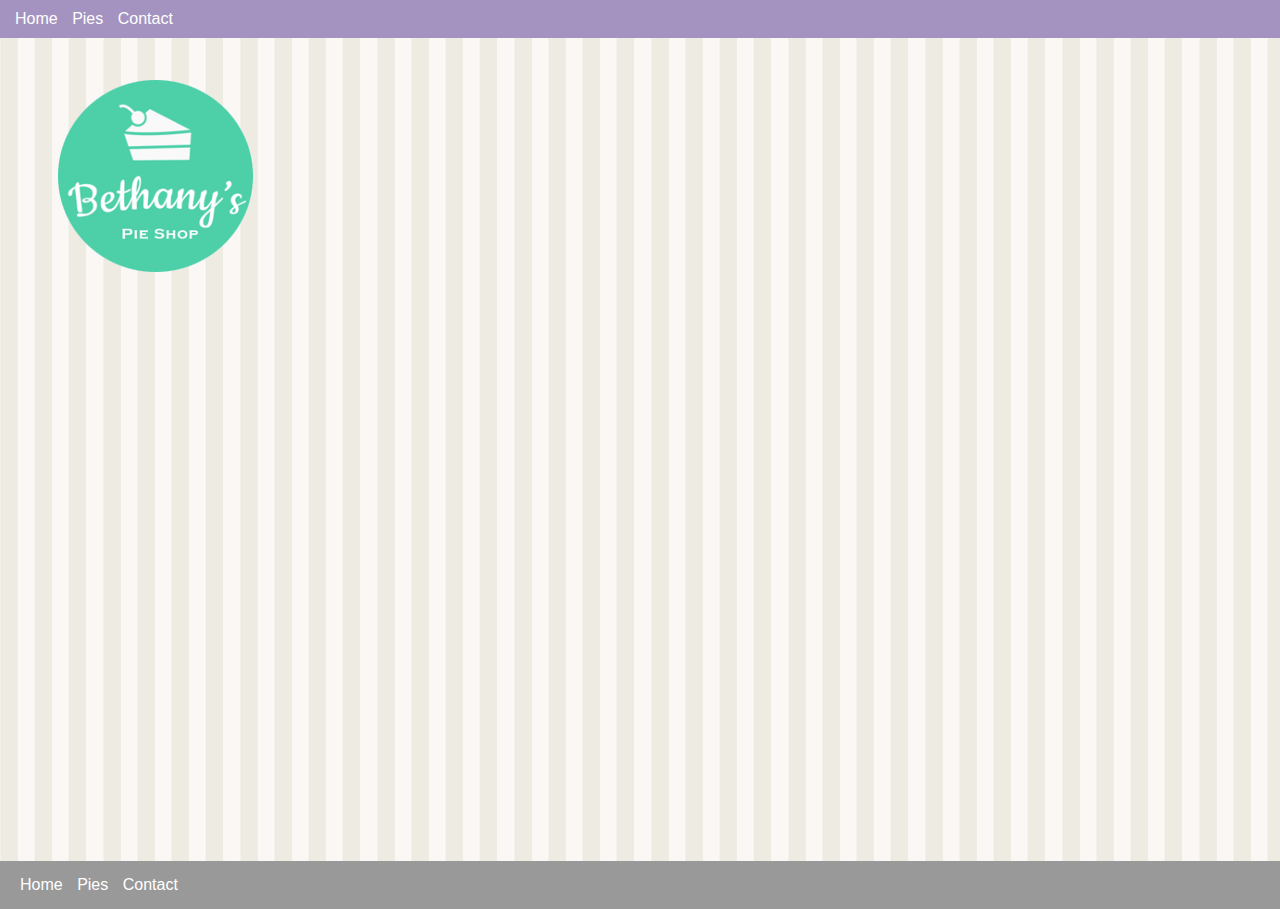
==== order.html @ 394c5246 "Added starter boilerplate in order.html" ====
<!DOCTYPE html>
<html lang="en">
  <head>
    <meta charset="UTF-8">
    <meta name="viewport" content="width=device-width, initial-scale=1.0">
    <link rel="stylesheet" href="site.css" type="text/css">
    <title>Bethany's Pie Shop</title>
    <style>
      
    </style>
  </head>
  <body>
    <header>
      <nav>
        <ul>
          <li><a href="/">Home</a></li>
          <li><a href="pies.html">Pies</a></li>
          <li><a href="contact.html">Contact</a></li>
        </ul>
      </nav>
    </header>
    <main>
      <aside><img src="images/logo.png" alt="Bethany's Pie Shop"></aside>
      <article>
        
      </article>
    </main>
    <footer>
      <nav>
        <ul>
          <li><a href="/">Home</a></li>
          <li><a href="pies.html">Pies</a></li>
          <li><a href="contact.html">Contact</a></li>
        </ul>
      </nav>
    </footer>
  </body>
</html>
---- site.css ----
* {
  margin: 0;
}

html, body {
  height: 100%;
}

body {
  font-family: Arial, Helvetica, sans-serif;
  background-color: #999;
}

p {
  margin: 0.5em 0 0.5em 0;
}

header {
  display: block;
  position: fixed;
  top: 0;
  left: 0;
  width: 100%;
  background-color: #a493c0;
  padding: 10px;
}

nav a:visited, 
nav a:link {
  color: #fff;
  text-decoration: none;
}

nav > ul {
  display: inline;
  padding: 0;
}

nav > ul > li {
  display: inline-block;
  list-style: none;
  margin: 0 5px 0 5px;
}

main {
  display: block;
  background-image: url(images/background.png);
  padding-top: 3em;
  padding-bottom: 3em;
  min-height: 85%;
}

footer {
  padding: 15px;
}

aside, 
article {
  padding: 2em;
}

aside {
  text-align: center;
}

article {
  width: 75%;
}

.columns {
  display: flex;

}

@media only screen and (min-width: 768px) {
  main {
    display: flex;
  }

  aside {
    margin-left: 2%;
  }

  .columns-desktop {
    display: flex;
  }
}

/* Pies */
.pie {
  width: 200px;
  padding: 10px;
  margin: 10px;
  background-color: #fff;
  border: solid 1px #ccc;
}

.pie img {
  width: 100%;
}

.pie .title {
  font-weight: bold;
}

.pie .columns {
  width: 100%;
}

.pie .price {
  text-align: right;
}

.pie .columns div {
  width: 50%;
}

.pie button {
  background-color: #f6aeae;
  padding: 10px;
  border: solid 1px #f6aeae;
  border-radius: 3px;
  color: #fff;
}
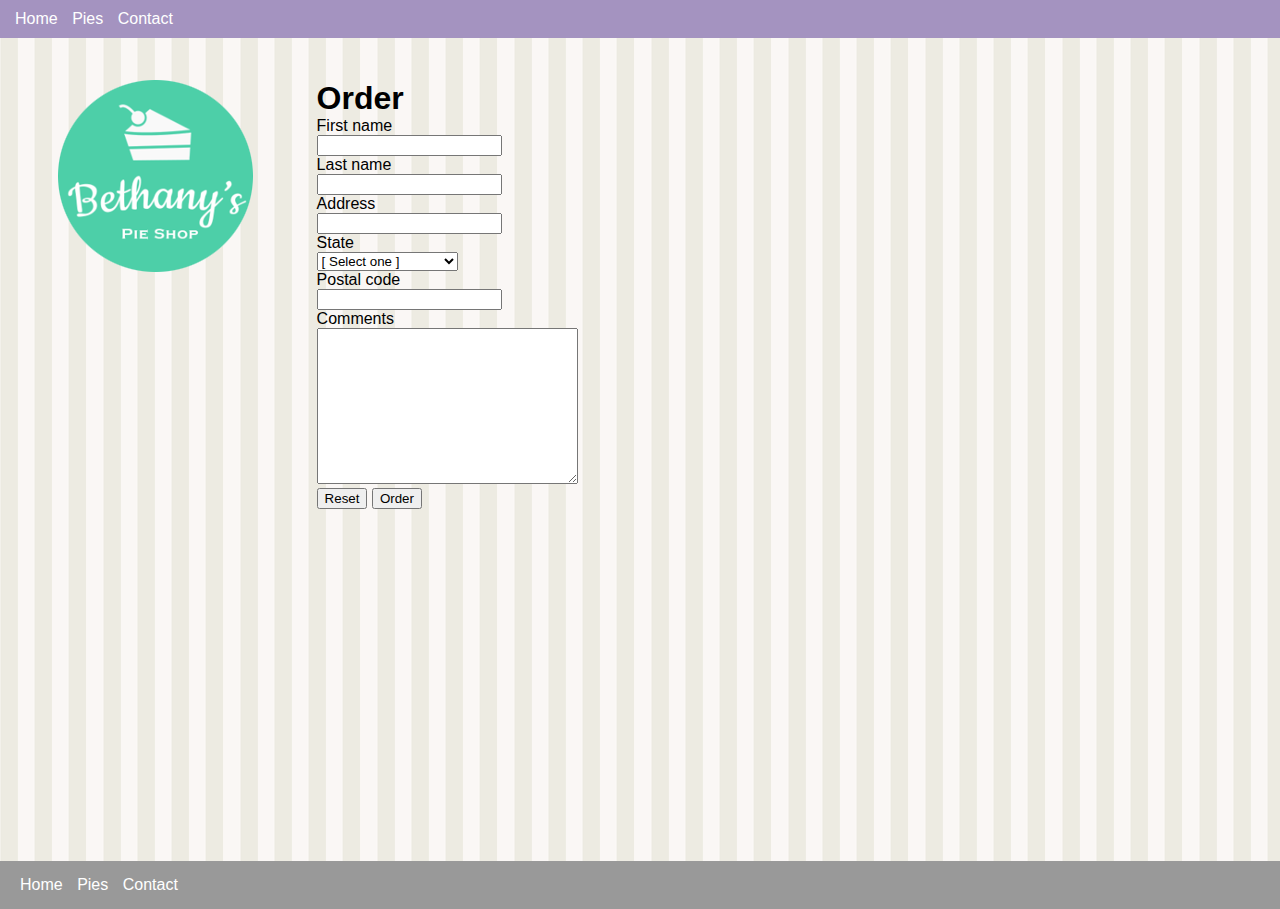
==== commit 106a05b9: "Added the form for our order information to order.html." ====
--- a/order.html
+++ b/order.html
@@ -5,9 +5,6 @@
     <meta name="viewport" content="width=device-width, initial-scale=1.0">
     <link rel="stylesheet" href="site.css" type="text/css">
     <title>Bethany's Pie Shop</title>
-    <style>
-      
-    </style>
   </head>
   <body>
     <header>
@@ -22,7 +19,104 @@
     <main>
       <aside><img src="images/logo.png" alt="Bethany's Pie Shop"></aside>
       <article>
-        
+        <h1>Order</h1>
+        <form action="https://localhost:7071/api/post" method="POST">
+
+          <div class="input-group">
+            <div><label for="first-name">First name</label></div>
+            <div><input type="text" name="first-name" id="first-name"></input></div>
+          </div>
+
+          <div class="input-group">
+            <div><label for="last-name">Last name</label></div>
+            <div><input type="text" name="last-name" id="last-name"></input></div>
+          </div>
+
+          <div class="input-group">
+            <div><label for="address">Address</label></div>
+            <div><input type="text" name="address" id="address"></input></div>
+          </div>
+
+          <div class="input-group">
+            <div><label for="state">State</label></div>
+            <div>
+              <select name="state" id="state">
+                <option value="" selected>[ Select one ]</option>
+                <option value="AL">Alabama</option>
+                <option value="AK">Alaska</option>
+                <option value="AZ">Arizona</option>
+                <option value="AR">Arkansas</option>
+                <option value="CA">California</option>
+                <option value="CO">Colorado</option>
+                <option value="CT">Connecticut</option>
+                <option value="DE">Delaware</option>
+                <option value="DC">District Of Columbia</option>
+                <option value="FL">Florida</option>
+                <option value="GA">Georgia</option>
+                <option value="HI">Hawaii</option>
+                <option value="ID">Idaho</option>
+                <option value="IL">Illinois</option>
+                <option value="IN">Indiana</option>
+                <option value="IA">Iowa</option>
+                <option value="KS">Kansas</option>
+                <option value="KY">Kentucky</option>
+                <option value="LA">Louisiana</option>
+                <option value="ME">Maine</option>
+                <option value="MD">Maryland</option>
+                <option value="MA">Massachusetts</option>
+                <option value="MI">Michigan</option>
+                <option value="MN">Minnesota</option>
+                <option value="MS">Mississippi</option>
+                <option value="MO">Missouri</option>
+                <option value="MT">Montana</option>
+                <option value="NE">Nebraska</option>
+                <option value="NV">Nevada</option>
+                <option value="NH">New Hampshire</option>
+                <option value="NJ">New Jersey</option>
+                <option value="NM">New Mexico</option>
+                <option value="NY">New York</option>
+                <option value="NC">North Carolina</option>
+                <option value="ND">North Dakota</option>
+                <option value="OH">Ohio</option>
+                <option value="OK">Oklahoma</option>
+                <option value="OR">Oregon</option>
+                <option value="PA">Pennsylvania</option>
+                <option value="RI">Rhode Island</option>
+                <option value="SC">South Carolina</option>
+                <option value="SD">South Dakota</option>
+                <option value="TN">Tennessee</option>
+                <option value="TX">Texas</option>
+                <option value="UT">Utah</option>
+                <option value="VT">Vermont</option>
+                <option value="VA">Virginia</option>
+                <option value="WA">Washington</option>
+                <option value="WV">West Virginia</option>
+                <option value="WI">Wisconsin</option>
+                <option value="WY">Wyoming</option>
+              </select>
+            </div>
+          </div>
+
+          <div class="input-group">
+            <div><label for="postal-code">Postal code</label></div>
+            <div><input type="text" name="postal-code" id="postal-code"></input></div>
+          </div>
+
+          <div class="input-group">
+            <div><label for="comments">Comments</label></div>
+            <div>
+              <textarea 
+                name="comments" 
+                id="comments"
+                cols="30"
+                rows="10"
+              ></textarea>
+            </div>
+          </div>
+          
+          <input type="reset" value="Reset">
+          <input type="submit" value="Order">
+        </form>
       </article>
     </main>
     <footer>
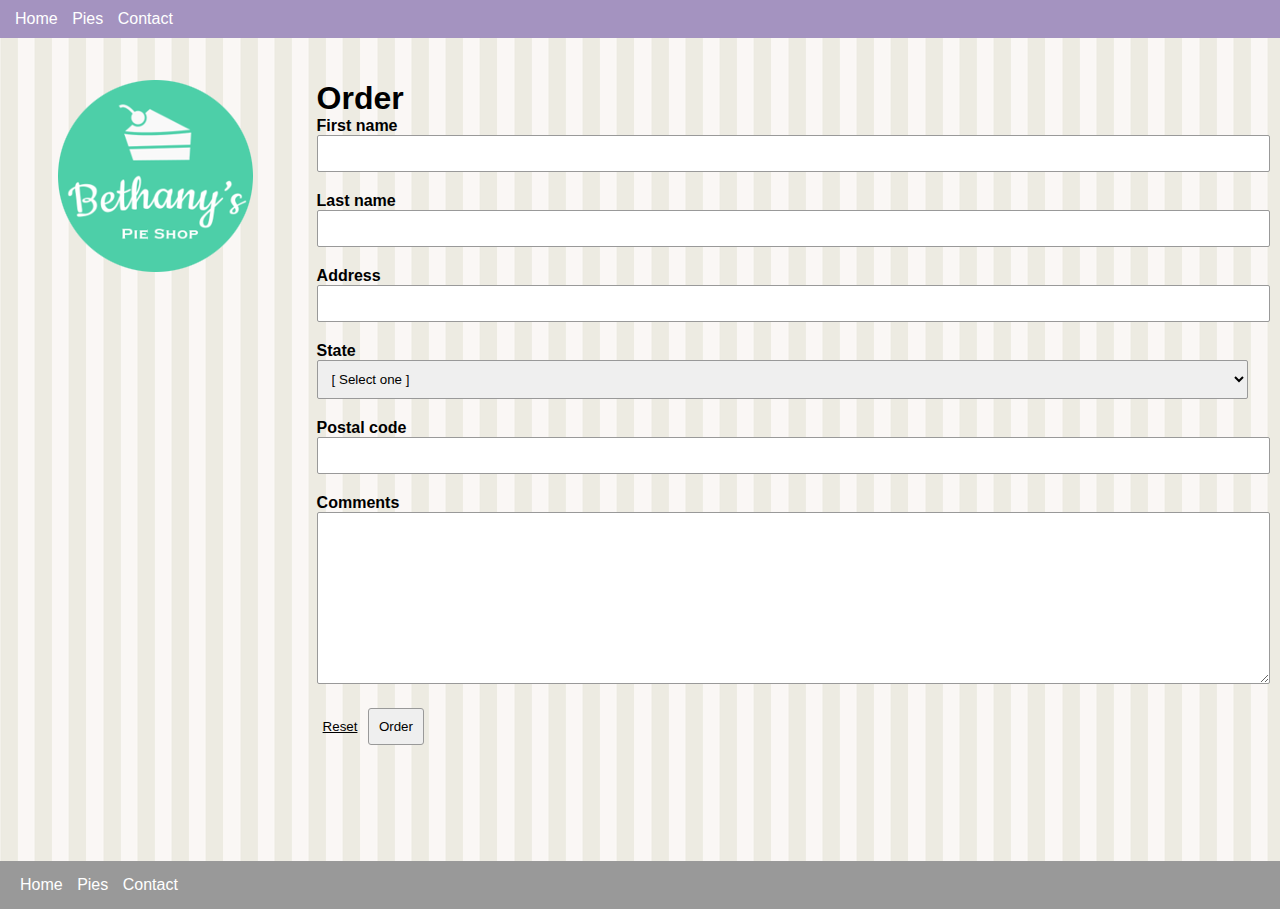
==== commit ef7d5326: "Added page specific styles for the form in the <head> of order.html using a <style> tag>." ====
--- a/order.html
+++ b/order.html
@@ -5,6 +5,38 @@
     <meta name="viewport" content="width=device-width, initial-scale=1.0">
     <link rel="stylesheet" href="site.css" type="text/css">
     <title>Bethany's Pie Shop</title>
+    <style>
+      .input-group {
+        margin-bottom: 20px;
+
+      }
+
+      .input-group input,
+      .input-group textarea,
+      .input-group select {
+        padding: 10px;
+        border: solid 1px #999;
+        border-radius: 2px;
+        width: 100%;
+      }
+
+      label {
+        font-weight: 600;
+      }
+
+      input[type="reset"] {
+        background: transparent;
+        border: 0;
+        text-decoration: underline;
+        cursor: pointer;
+      }
+
+      input[type="submit"] {
+        border: 1px solid #999;
+        border-radius: 3px;
+        padding: 10px;
+      }
+    </style>
   </head>
   <body>
     <header>
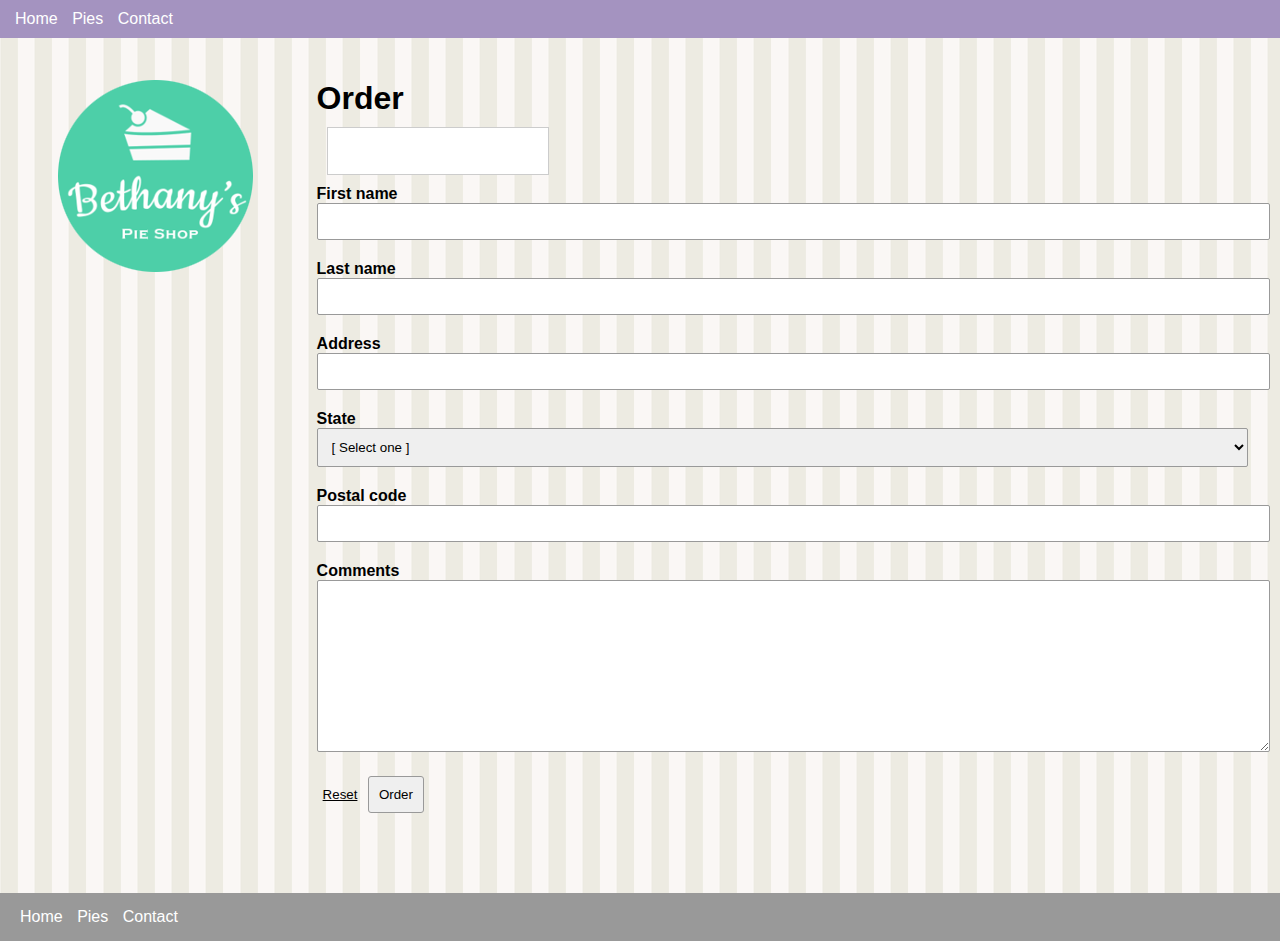
==== commit a9a3810b: "Added the pie info markup to the top of order.html, as well as the script tag at the bottom of the d" ====
--- a/order.html
+++ b/order.html
@@ -52,6 +52,16 @@
       <aside><img src="images/logo.png" alt="Bethany's Pie Shop"></aside>
       <article>
         <h1>Order</h1>
+
+        <div class="pie">
+          <img src="">
+          <div class="columns">
+            <div class="title"></div>
+            <div class="price"></div>
+          </div>
+          <p class="desc"></p>
+        </div>
+
         <form action="https://localhost:7071/api/post" method="POST">
 
           <div class="input-group">
@@ -161,4 +171,7 @@
       </nav>
     </footer>
   </body>
+  <script>
+    
+  </script>
 </html>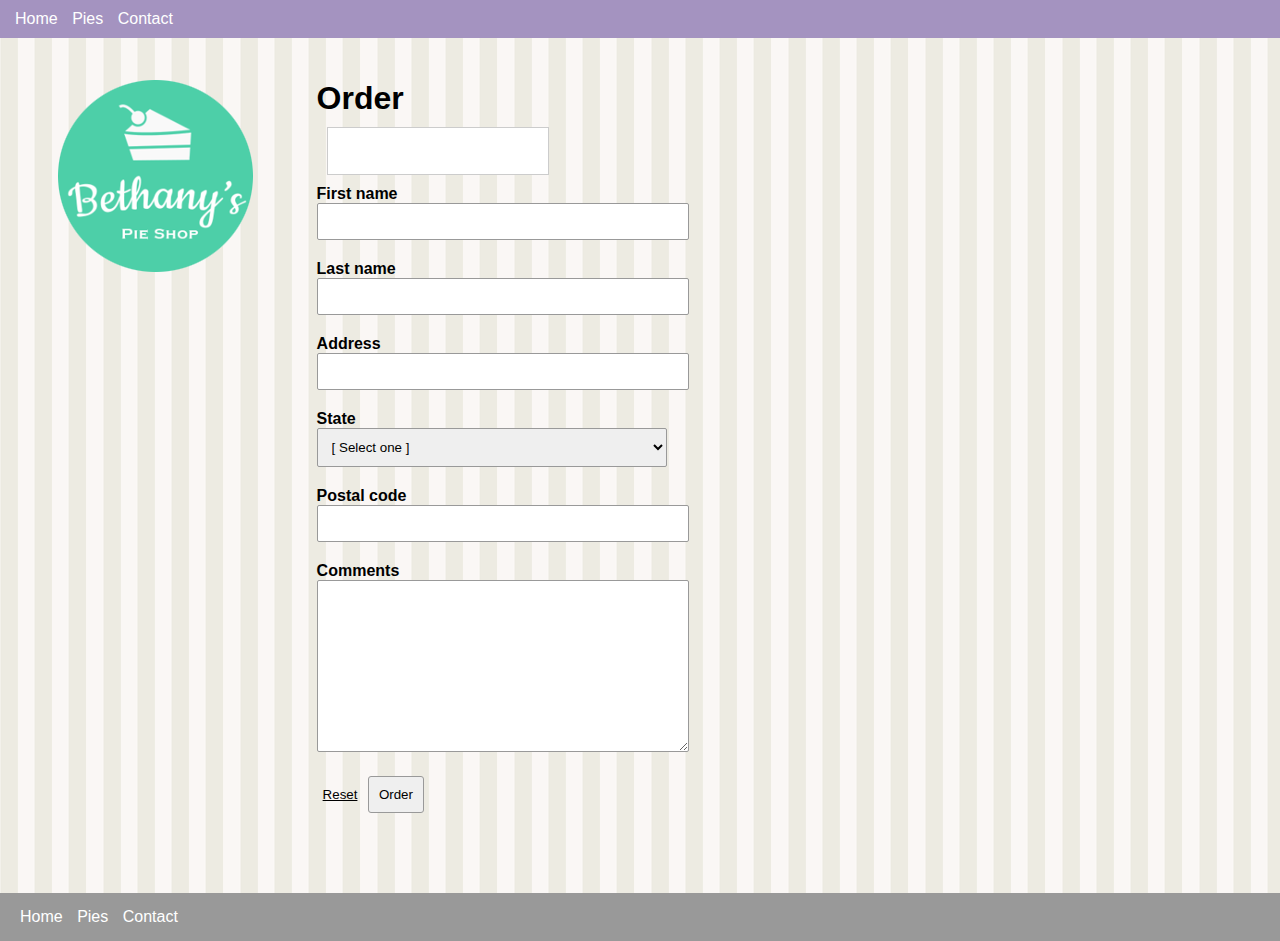
==== commit 9c9e33ea: "Added a media query and set the width of the arcle with the form to 350px if the display is over 768" ====
--- a/order.html
+++ b/order.html
@@ -35,6 +35,12 @@
         border: 1px solid #999;
         border-radius: 3px;
         padding: 10px;
+      }
+
+      @media only screen and (min-width: 768px) {
+        article {
+          width: 350px;
+        }
       }
     </style>
   </head>
@@ -172,6 +178,38 @@
     </footer>
   </body>
   <script>
-    
+    // Listens for the page content to be loaded
+    window.addEventListener("DOMContentLoaded", function(e) {
+
+      // Get Pie Order information out of local storage
+      const order = localStorage.getItem("order");
+
+      // Checks to see if an order is loaded and runs the appropriate code if there is an order or not
+      if (order) {
+        
+        // Parses the saved pie order back into an opject to display the selected pie's info
+        const pieOrder = JSON.parse(order);
+
+        // Reference of the pie container to write the selected pie's info into
+        const pie = document.querySelector(".pie");
+
+        // References to where the selected pie's info will be written
+        const title = pie.querySelector(".title");
+        const price = pie.querySelector(".price");
+        const desc = pie.querySelector(".desc");
+
+        // Write selected pie's info to the appropriate container
+        title.innerText = pieOrder.title;
+        price.innerText = pieOrder.price;
+        desc.innerText = pieOrder.desc;
+
+        // References to the image for the selected pie
+        const img = pie.querySelector("img");
+
+        // Seting the src and alt attributes to the referenced image for the selected pie
+        img.setAttribute("src", `images/${pieOrder.id}.png`)
+        img.setAttribute("ald", pieOrder.title)
+      }
+    });
   </script>
 </html>